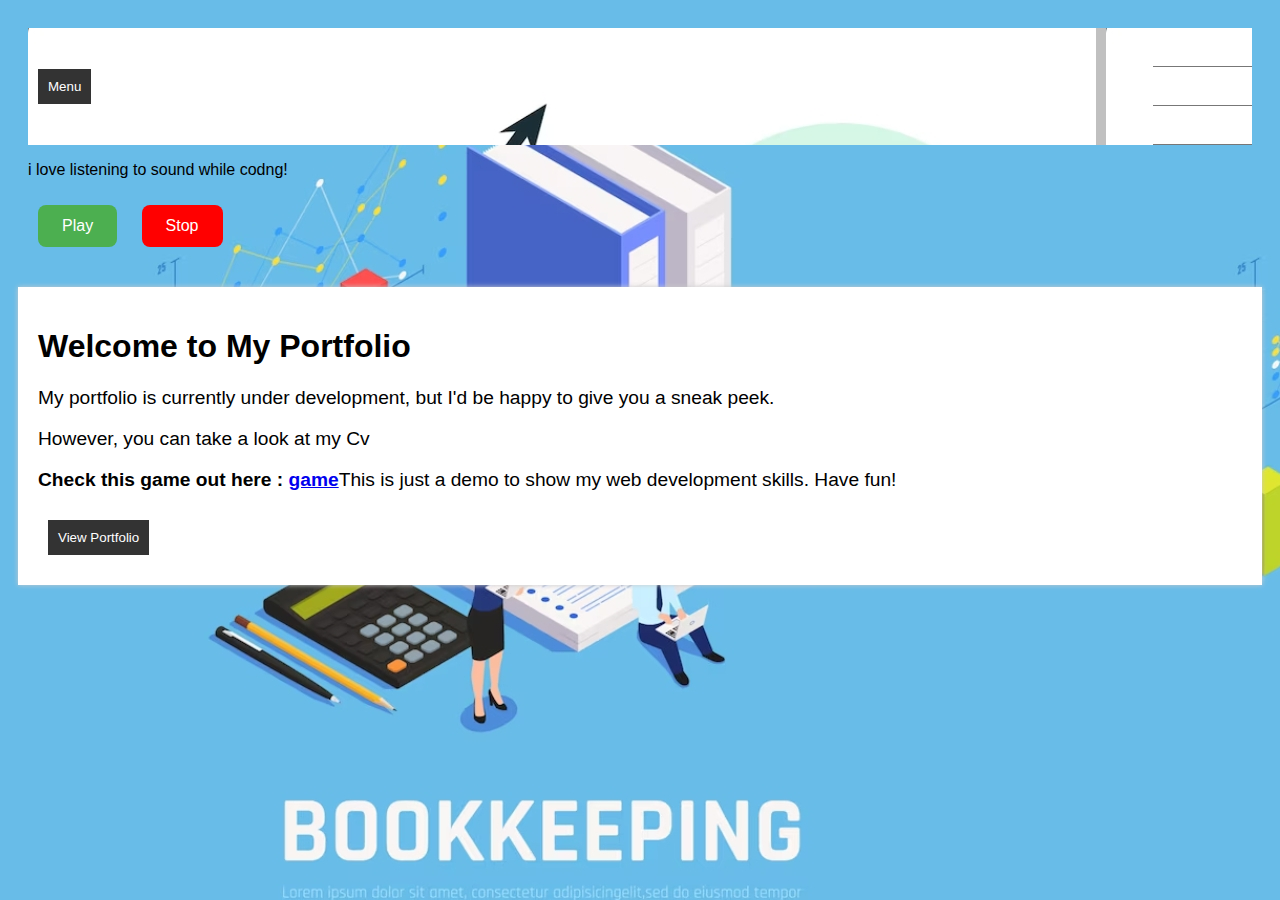
==== project.html @ 3b834421 "first commit" ====
<!DOCTYPE html>
<html>
  <head>
    <meta charset="UTF-8">
    <title>My Portfolio</title>
    <meta name="viewport" content="width=device-width, initial-scale=1.0">
    <link rel="stylesheet" href="second.css">
    <link rel="stylesheet" href="https://use.fontawesome.com/releases/v5.8.1/css/all.css">

  </head>
    <body>
      <header>
        <nav>
            <div class="menu-container">
                <button id="menu-button">Menu</button>
                <ul id="menu-list">
                  <li><a href="#">Home</a></li>
                  <li><a href="#">About</a></li>
                  <li class="has-submenu">
                    <a href="#">Contact Us</a>
                    <ul class="submenu">
                      <li><a href="#">Email</a></li>
                      <li><a href="#">Phone</a></li>
                      <li><a href="#">WhatsApp</a></li>
                    </ul>
                  </li>
                </ul>
              </div>
        </div>
        </nav>
        <p> i love listening to sound while codng! </p><audio id="freecodecamp-radio" src="https://stream.freecodecamp.org/radio/64.mp3"></audio>
        <button id="play-button1">Play</button>
        <button id="stop-button2">Stop</button>
        
        
      </header>
  
      <main>
        <h1>Welcome to My Portfolio</h1>
        <p>My portfolio is currently under development, but I'd be happy to give you a sneak peek.</p>
        <p>However, you can take a look at my Cv <a href= "UCHECHUKWU OKEREKE CV (1).pdf" ></a></p>
        <p><strong>Check this game out here : <a href="game.html" target="_blank">game</a></strong>This is just a demo to show my web development skills. Have fun!</p>
        <button onclick="promptToViewMainPage()">View Portfolio</button>
      </main>
  
      <script src="second.js"></script>
    </body>
  </html>
---- second.css ----
/* Set box-sizing property to border-box for all elements */
* {
    box-sizing: border-box;
  }
  
  /* Set default font-family and background-color for the entire document */
  body {
    font-family: Arial, sans-serif;
    /* background-color: #f2f2f2; */
    background-image: url("image/bbbb.jpg");
  }
  
  /* Set header and main padding */
  header, main {
    padding: 20px;
  }
  
  /* Style the navigation menu */
 /* Style the navigation menu */
.menu-container {
    display: flex;
    justify-content: space-between;
    align-items: center;
    background-color: #333;
    color: #fff;
    background-image: url("image/aa.jpg");
  }
  
  #menu-button {
    background-color: #333;
    color: #fff;
    border: none;
    cursor: pointer;
  }



  /*  */
  #play-button1,
  #stop-button2 {
    background-color: #4CAF50;
    border: none;
    color: white;
    padding: 12px 24px;
    text-align: center;
    text-decoration: none;
    display: inline-block;
    font-size: 16px;
    margin-right: 10px;
    cursor: pointer;
    border-radius: 8px;
  }
  #stop-button2{
    background-color: red;
    border: none;
    color: white;
    padding: 12px 24px;
    text-align: center;
    text-decoration: none;
    display: inline-block;
    font-size: 16px;
    margin-right: 10px;
    cursor: pointer;
    border-radius: 8px;
  }

  #play-button1:hover,
  #stop-button2:hover {
    background-color: #3e8e41;
  }
  #stop-button2:hover {
    background-color: #8e3e41;
  }
  
  #menu-button:hover {
    background-color: #555;
  }
  
  #menu-list {
    display: flex;
    flex-direction: column;
    margin: 0;
    padding: 0;
    list-style: none;
  }
  
  #menu-list li {
    border-bottom: 1px solid #777;
  }
  
  #menu-list a {
    display: grid;
    padding: 10px;
    color: #fff;
  }
  
  #menu-list a:hover {
    background-color: #555;
  }
  
  .submenu {
    display: none;
    list-style: none;
    padding: 0;
    margin: 0;
  }
  
  .submenu li {
    border: none;
  }
  
  .submenu a {
    padding: 10px 20px;
    background-color: #555;
  }
  
  .submenu a:hover {
    background-color: #777;
  }
  
  
  /* Style the main content */
  h1 {
    font-size: 2em;
  }
  
  main {
    background-color: #fff;
    margin: 10px;
    box-shadow: 0 0 5px #ccc;
  }
  
  main p {
    font-size: 1.2em;
  }
  
  button {
    background-color: #333;
    color: #fff;
    border: none;
    padding: 10px;
    margin: 10px;
    cursor: pointer;
  }
  
  button:hover {
    background-color: #555;
  }
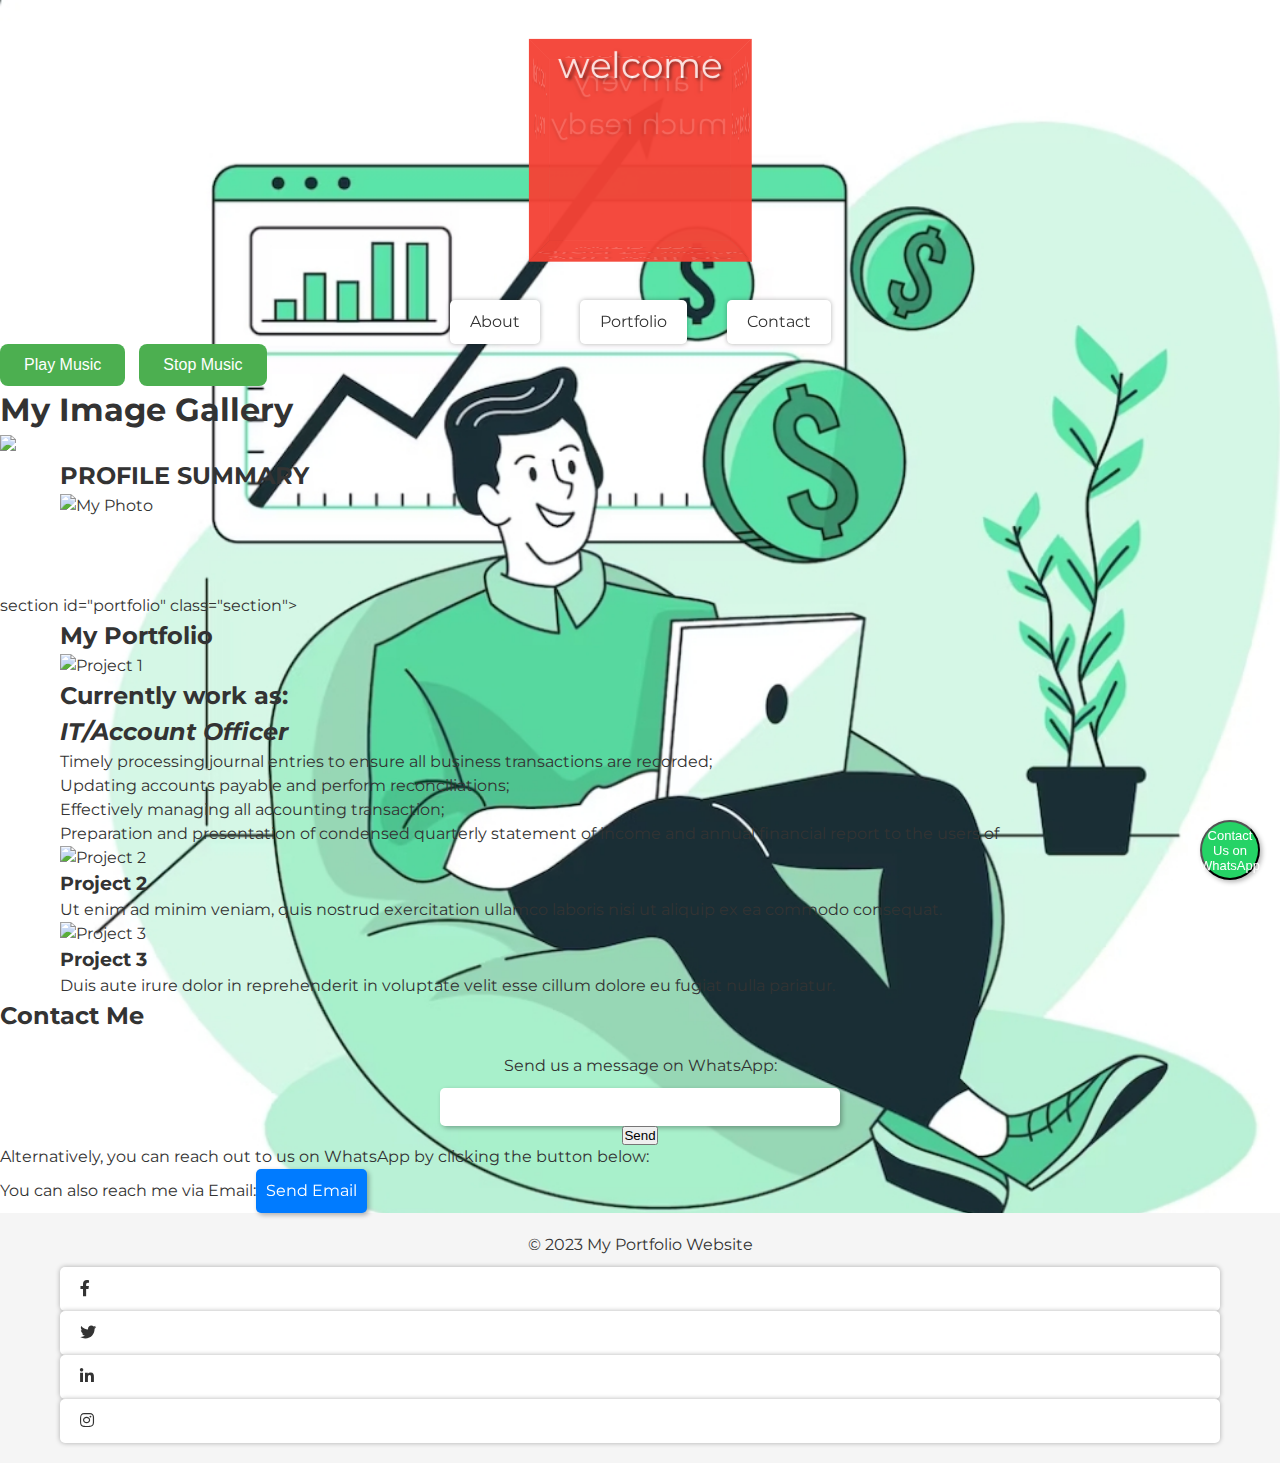
==== commit ab9517aa: "updated" ====
--- a/project.html
+++ b/project.html
@@ -1,49 +1,130 @@
 <!DOCTYPE html>
 <html>
-  <head>
-    <meta charset="UTF-8">
-    <title>My Portfolio</title>
-    <meta name="viewport" content="width=device-width, initial-scale=1.0">
-    <link rel="stylesheet" href="second.css">
-    <link rel="stylesheet" href="https://use.fontawesome.com/releases/v5.8.1/css/all.css">
+<head>
+	<title>My Portfolio Website</title>
+	<meta charset="UTF-8">
+	<meta name="viewport" content="width=device-width, initial-scale=1.0">
+	<!-- Add CSS stylesheet -->
+	<link rel="stylesheet" type="text/css" href="uche.css">
+    
+	<!-- Add Google Fonts -->
+	<link href="https://fonts.googleapis.com/css?family=Open+Sans:400,700" rel="stylesheet">
+	<link href="https://fonts.googleapis.com/css?family=Montserrat:400,700" rel="stylesheet">
+	<!-- Add Font Awesome icons -->
+	<link rel="stylesheet" href="https://cdnjs.cloudflare.com/ajax/libs/font-awesome/5.15.1/css/all.min.css">
+</head>
+<body>
+	<!-- Add Header Section -->
+	<header class="header">
+        <!-- Add a theme switcher button or dropdown menu -->
 
-  </head>
-    <body>
-      <header>
-        <nav>
-            <div class="menu-container">
-                <button id="menu-button">Menu</button>
-                <ul id="menu-list">
-                  <li><a href="#">Home</a></li>
-                  <li><a href="#">About</a></li>
-                  <li class="has-submenu">
-                    <a href="#">Contact Us</a>
-                    <ul class="submenu">
-                      <li><a href="#">Email</a></li>
-                      <li><a href="#">Phone</a></li>
-                      <li><a href="#">WhatsApp</a></li>
-                    </ul>
-                  </li>
-                </ul>
-              </div>
-        </div>
-        </nav>
-        <p> i love listening to sound while codng! </p><audio id="freecodecamp-radio" src="https://stream.freecodecamp.org/radio/64.mp3"></audio>
-        <button id="play-button1">Play</button>
-        <button id="stop-button2">Stop</button>
-        
-        
-      </header>
-  
-      <main>
-        <h1>Welcome to My Portfolio</h1>
-        <p>My portfolio is currently under development, but I'd be happy to give you a sneak peek.</p>
-        <p>However, you can take a look at my Cv <a href= "UCHECHUKWU OKEREKE CV (1).pdf" ></a></p>
-        <p><strong>Check this game out here : <a href="game.html" target="_blank">game</a></strong>This is just a demo to show my web development skills. Have fun!</p>
-        <button onclick="promptToViewMainPage()">View Portfolio</button>
-      </main>
-  
-      <script src="second.js"></script>
-    </body>
-  </html>
-   +
+		<div class="logo">
+            <div class="cube">
+              <div class="face">welcome</div>
+              <div class="face">what can i do for you?</div>
+              <div class="face">I am very much ready</div>
+              <div class="face">just chat me up</div>
+              <div class="face">you will be glad to work with me</div>
+              <div class="face">thank you</div>
+            </div>
+          </div>
+          
+          
+          		<nav>
+			<ul>
+				<li><a href="#about">About</a></li>
+				<li><a href="#portfolio">Portfolio</a></li>
+				<li><a href="#contact">Contact</a></li>
+			</ul>
+		</nav>
+	</header>
+
+	<!-- Add About Section -->
+     <section>
+    <button id="play-button">Play Music</button>
+  <button id="stop-button">Stop Music</button>
+     </section>
+    <h1>My Image Gallery</h1>
+	<div class="image-wrapper">
+		<div id="image-container">
+		  <!-- your image display code here -->
+		</div>
+		<figcaption>
+		  <p id="caption-text"></p>
+		</figcaption>
+	  </div>
+		
+	  
+		  
+	</div>
+	
+	<section id="about" class="section">
+		<div class="container">
+			<h2 class="section-title">PROFILE SUMMARY</h2>
+			<div class="about-content">
+				<img src="uche4.jpg" width="600"  alt="My Photo">
+				<p id= "typing-text"></p>
+			</div>
+		</div>
+	</section>
+
+	section id="portfolio" class="section">
+		<div class="container">
+			<h2 class="section-title">My Portfolio</h2>
+			<div class="portfolio-grid">
+				<div class="portfolio-item">
+					<img src="account1.jpg" alt="Project 1">
+					<h2> Currently work as: <p> <em>IT/Account Officer</em></p></h2>
+			  
+					<p>Timely processing journal entries to ensure all business transactions are recorded;</p>
+					<p>Updating accounts payable and perform reconciliations;</p>
+				     <p>Effectively managing all accounting transaction;</p>
+				      <p> Preparation and presentation of condensed quarterly statement of income and annual financial report to the users of</p>
+					</div>
+				<div class="portfolio-item">
+					<img src="image/img3.jpg" alt="Project 2">
+					<h3>Project 2</h3>
+					<p>Ut enim ad minim veniam, quis nostrud exercitation ullamco laboris nisi ut aliquip ex ea commodo consequat.</p>
+				</div>
+				<div class="portfolio-item">
+					<img src="img1.jpg" alt="Project 3">
+					<h3>Project 3</h3>
+					<p>Duis aute irure dolor in reprehenderit in voluptate velit esse cillum dolore eu fugiat nulla pariatur.</p>
+				</div>
+			</div>
+		</div><!-- Add Portfolio Section -->
+	
+	</section>
+
+	<!-- Add Contact Section -->
+	
+    <section id="contact">
+        <h2>Contact Me</h2>
+        <form id="message-form">
+          <label for="message-input">Send us a message on WhatsApp:</label>
+          <input type="text" id="message-input" required>
+          <button type="submit">Send</button>
+        </form>
+        <p>Alternatively, you can reach out to us on WhatsApp by clicking the button below:</p>
+      <button class="whatsapp-contact"><p>Contact Us on WhatsApp</p></button>
+      <p> You can also reach me via Email:<a id="email-link" href="mailto:uchebest053@gmail.com?subject=Example+subject&body=message+text">Send Email</a></p>
+	</section>
+
+	<!-- Add Footer Section -->
+	<footer class="footer">
+		<div class="container">
+			<p>&copy; 2023 My Portfolio Website</p>
+			<div class="social-icons">
+				<a href="#"><i class="fab fa-facebook-f"></i></a>
+				<a href="#"><i class="fab fa-twitter"></i></a>
+				<a href="#"><i class="fab fa-linkedin-in"></i></a>
+				<a href="#"><i class="fab fa-instagram"></i></a>
+			</div>
+		</div>
+	</footer>
+
+	<!-- Add JavaScript file -->
+	<script src="app.js"></script>
+</body>
+</html>
--- a/uche.css
+++ b/uche.css
@@ -0,0 +1,562 @@
+/* Reset Styles */
+* {
+	box-sizing: border-box;
+	margin: 0;
+	padding: 0;
+}
+
+/* Global Styles */
+body {
+	font-family: 'Montserrat', sans-serif;
+	font-size: 16px;
+	line-height: 1.5;
+	color: #333;
+	background-color: #fff;
+		background-image: url("aa.jpg");
+		background-repeat: no-repeat;
+		background-size: cover;
+	  
+}
+/* text effect */
+
+#typing-text {
+	font-family: 'Open Sans', sans-serif;
+	font-size: 24px;
+	font-weight: 600;
+	color:green;
+	line-height: 1.5;
+	padding: 20px;
+	background-color: #fff;
+	box-shadow: 0 0 10px rgba(0, 0, 0, 0.1);
+	border-radius: 10px;
+	visibility: hidden;
+	opacity: 0;
+	animation: typing 10s infinite;
+  }
+  
+  @keyframes typing {
+	0% {
+	  visibility: visible;
+	  opacity: 0;
+	}
+	10% {
+	  opacity: 1;
+	}
+	90% {
+	  opacity: 1;
+	}
+	100% {
+	  visibility: hidden;
+	  opacity: 0;
+	}
+  }
+  
+#play-button,
+  #stop-button {
+    background-color: #4CAF50;
+    border: none;
+    color: white;
+    padding: 12px 24px;
+    text-align: center;
+    text-decoration: none;
+    display: inline-block;
+    font-size: 16px;
+    margin-right: 10px;
+    cursor: pointer;
+    border-radius: 8px;
+  }
+
+  #play-button:hover,
+  #stop-button:hover {
+    background-color: #3e8e41;
+  }
+
+.container {
+	max-width: 1200px;
+	margin: 0 auto;
+	padding: 0 20px;
+
+}
+/* typing upskill */
+.image-wrapper {
+	position: relative;
+	display: inline-block;
+	width: 100%;
+  }
+  
+  #image-container {
+	display: block;
+	width: 100%;
+	height: auto;
+  }
+  
+  #caption-text {
+	position: absolute;
+	bottom: 0;
+	left: 0;
+	width: 100%;
+	padding: 10px;
+	box-sizing: border-box;
+	color: #fff;
+	font-size: 16px;
+	text-align: center;
+	background-color: rgba(0, 0, 0, 0.5);
+	opacity: 0;
+	animation: fade-in 1s ease-in-out forwards;
+  }
+  
+  @keyframes fade-in {
+	from { opacity: 0; }
+	to { opacity: 1; }
+  }
+  
+  @media (min-width: 768px) {
+	/* Style adjustments for larger screens */
+	.image-wrapper  {
+	  width: 50%;
+	}
+  }
+	
+  
+  
+  
+
+
+/* Header Section */
+
+.logo {
+    position: relative;
+    width: 200px;
+    height: 200px;
+    margin: 50px auto;
+    perspective: 1000px;
+  }
+
+  .cube {
+    position: absolute;
+    top: 0;
+    left: 0;
+    width: 100%;
+    height: 100%;
+    transform-style: preserve-3d;
+    animation: rotate 5s linear infinite;
+  }
+
+  .face {
+    position: absolute;
+    width: 200px;
+    height: 200px;
+    text-align: center;
+    font-size: 32px;
+    color: #fff;
+    text-shadow: 2px 2px 3px rgba(0,0,0,0.6);
+    background: #F44336;
+    opacity: 0.8;
+  }
+
+  .face:nth-child(1) {
+    transform: rotateY(0deg) translateZ(100px);
+  }
+
+  .face:nth-child(2) {
+    transform: rotateY(90deg) translateZ(100px);
+  }
+
+  .face:nth-child(3) {
+    transform: rotateY(180deg) translateZ(100px);
+  }
+
+  .face:nth-child(4) {
+    transform: rotateY(-90deg) translateZ(100px);
+  }
+
+  .face:nth-child(5) {
+    transform: rotateX(-90deg) translateZ(100px);
+  }
+
+  .face:nth-child(6) {
+    transform: rotateX(90deg) translateZ(100px);
+  }
+
+  @keyframes rotate {
+    from { transform: rotateY(0deg); }
+    to { transform: rotateY(360deg); }
+  }
+
+
+
+
+
+
+
+
+
+
+
+
+
+
+
+
+
+
+nav {
+	position: relative;
+	perspective: 800px;
+  }
+  
+  ul {
+	list-style: none;
+	margin: 0;
+	padding: 0;
+	display: flex;
+	justify-content: center;
+	transform-style: preserve-3d;
+	position: relative;
+  }
+  
+  li {
+	margin: 0 20px;
+	transform-style: preserve-3d;
+	transition: transform 0.5s ease;
+  }
+  
+  a {
+	display: block;
+	padding: 10px 20px;
+	background-color: #fff;
+	color: #333;
+	text-decoration: none;
+	border-radius: 5px;
+	box-shadow: 0 0 5px rgba(0, 0, 0, 0.3);
+	transform: translateZ(0);
+  }
+  
+  li:hover {
+	transform: rotateY(30deg);
+  }
+  
+  li:nth-child(even):hover {
+	transform: rotateY(-30deg);
+  }
+  
+ 
+/* About Section */
+.about {
+	background-color: #007bff;
+	color: #fff;
+	padding: 100px 0;
+	text-align: center;
+}
+
+.about h2 {
+	font-size: 2.5rem;
+	font-weight: 700;
+	margin-bottom: 20px;
+	text-transform: uppercase;
+}
+
+.about p {
+	font-size: 1.2rem;
+	margin-bottom: 20px;
+}
+
+.about img {
+	border-radius: 50%;
+	width: 200px;
+	height: 200px;
+	margin-bottom: 20px;
+}
+
+/* Portfolio Section */
+.portfolio {
+	padding: 100px 0;
+}
+
+.portfolio h2 {
+	font-size: 2.5rem;
+	font-weight: 700;
+	margin-bottom: 20px;
+	text-transform: uppercase;
+}
+
+.portfolio .project-grid {
+	display: grid;
+	grid-template-columns: repeat(auto-fit, minmax(300px, 1fr));
+	grid-gap: 30px;
+}
+
+.portfolio .project-grid .project {
+	position: relative;
+	overflow: hidden;
+}
+
+.portfolio .project-grid .project img {
+	width: 100%;
+	height: auto;
+}
+
+.portfolio .project-grid .project .overlay {
+	position: absolute;
+	top: 0;
+	left: 0;
+	width: 100%;
+	height: 100%;
+	background-color: rgba(0, 123, 255, 0.7);
+	color: #fff;
+	display: flex;
+	flex-direction: column;
+	align-items: center;
+	justify-content: center;
+	opacity: 0;
+	transition: opacity 0.3s ease;
+}
+
+.portfolio .project-grid .project .overlay h3 {
+	font-size: 1.5rem;
+	font-weight: 700;
+	margin-bottom: 10px;
+}
+
+.portfolio .project-grid .project .overlay p {
+	font-size: 1rem;
+	margin-bottom: 10px;
+}
+
+.portfolio .project-grid .project:hover .overlay {
+	opacity: 1;
+}
+/* WhatsApp contact button */
+.whatsapp-contact {
+	position: fixed;
+	bottom: 20px;
+	right: 20px;
+	z-index: 100;
+	display: flex;
+	justify-content: center;
+	align-items: center;
+	width: 60px;
+	height: 60px;
+	border-radius: 50%;
+	background-color: #25d366;
+	color: #fff;
+	font-size: 28px;
+	text-align: center;
+	text-decoration: none;
+	box-shadow: 2px 2px 5px rgba(0, 0, 0, 0.3);
+	transition: transform 0.3s ease-in-out;
+  }
+  
+  
+  .whatsapp-contact:hover {
+	transform: scale(1.1);
+  }
+  .whatsapp-contact p{
+
+	text-align: center;
+	font-size: small;
+  }
+  
+  /* Message form */
+  #message-form {
+	margin-top: 20px;
+	display: flex;
+	flex-direction: column;
+	align-items: center;
+  }
+  
+  #message-input {
+	margin-top: 10px;
+	width: 100%;
+	max-width: 400px;
+	padding: 10px;
+	border: none;
+	border-radius: 5px;
+	box-shadow: 2px 2px 5px rgba(0, 0, 0, 0.3);
+	font-size: 16px;
+	resize: none;
+  }
+  
+  #message-input:focus {
+	outline: none;
+  }
+  /* email */
+  #email-link {
+	display: inline-block;
+	padding: 10px;
+	background-color: #007bff;
+	color: #fff;
+	text-decoration: none;
+	border-radius: 5px;
+	box-shadow: 2px 2px 5px rgba(0, 0, 0, 0.3);
+  }
+  
+  #email-link:hover {
+	background-color: #0062cc;
+	cursor: pointer;
+  }
+  
+  
+  @keyframes fadeIn {
+	0% {
+	  opacity: 0;
+	}
+	100% {
+	  opacity: 1;
+	}
+  }
+	
+
+
+/* Footer Section */
+.footer {
+	background-color: #f5f5f5;
+	padding: 20px 0;
+}
+
+.footer p {
+	font-size: 1rem;
+	margin-bottom: 10px;
+	text-align: center;
+}
+
+.footer ul {
+	display: flex;
+	justify-content: center;
+}
+
+.footer ul li {
+	margin: 0 10px;
+}
+
+.footer ul li a {
+	color: #333;
+}
+
+.footer ul li a:hover {
+	color: #007bff;
+}
+
+
+@keyframes fadeIn {
+	from {
+		opacity: 0;
+		transform: translateY(10px);
+	}
+	to {
+		opacity: 1;
+		transform: translateY(0);
+	}
+}
+.project-list-item {
+	animation: fadeIn 0.5s ease-out;
+	opacity: 0;
+	transform: translateY(10px);
+}
+
+/* Media Queries */
+@media (max-width: 768px) {
+	.about {
+		padding: 50px 0;
+	}
+
+	.about img {
+		width: 150px;
+		height: 150px;
+	}
+
+	.portfolio .project-grid {
+		grid-template-columns: repeat(auto-fit, minmax(250px, 1fr));
+	}
+
+	.contact form {
+		max-width: 100%;
+		
+	
+	}
+	@media screen and (max-width: 767px) {
+			body {
+				font-size: 14px;
+			}
+			nav {
+				flex-wrap: wrap;
+			}
+			nav ul {
+				flex-direction: column;
+			}
+			nav li {
+				margin: 10px 0;
+				transform: none;
+			}
+			nav a {
+				padding: 10px;
+			}
+		}
+		
+	  
+}
+
+@media (max-width: 600px) {
+	#typing-text {
+	  font-size: 16px;
+	  padding: 5px;
+	  box-shadow: none;
+	}
+  }
+
+
+
+@media (max-width: 576px) {
+	.header .logo {
+		font-size: 1.5rem;
+	}
+
+	.header nav ul li {
+		margin-right: 10px;
+	}
+
+	.about h2 {
+		font-size: 2rem;
+	}
+
+	.about p {
+		font-size: 1rem;
+	}
+
+	.portfolio h2 {
+		font-size: 2rem;
+	}
+
+	.portfolio .project-grid {
+		grid-template-columns: repeat(auto-fit, minmax(200px, 1fr));
+		grid-gap: 20px;
+	}
+
+	.portfolio .project-grid .project .overlay h3 {
+		font-size: 1.2rem;
+	}
+
+	.portfolio .project-grid .project .overlay p {
+		font-size: 0.8rem;
+	}
+
+	.contact h2 {
+		font-size: 2rem;
+	}
+
+	.contact label {
+		font-size: 1rem;
+	}
+
+	.contact input,
+	.contact textarea {
+		font-size: 1rem;
+		padding: 5px;
+	}
+}
+/* imag display js */
+@media only screen and (max-width: 480px) {
+	figcaption {
+	  font-size: 12px;
+	}
+  }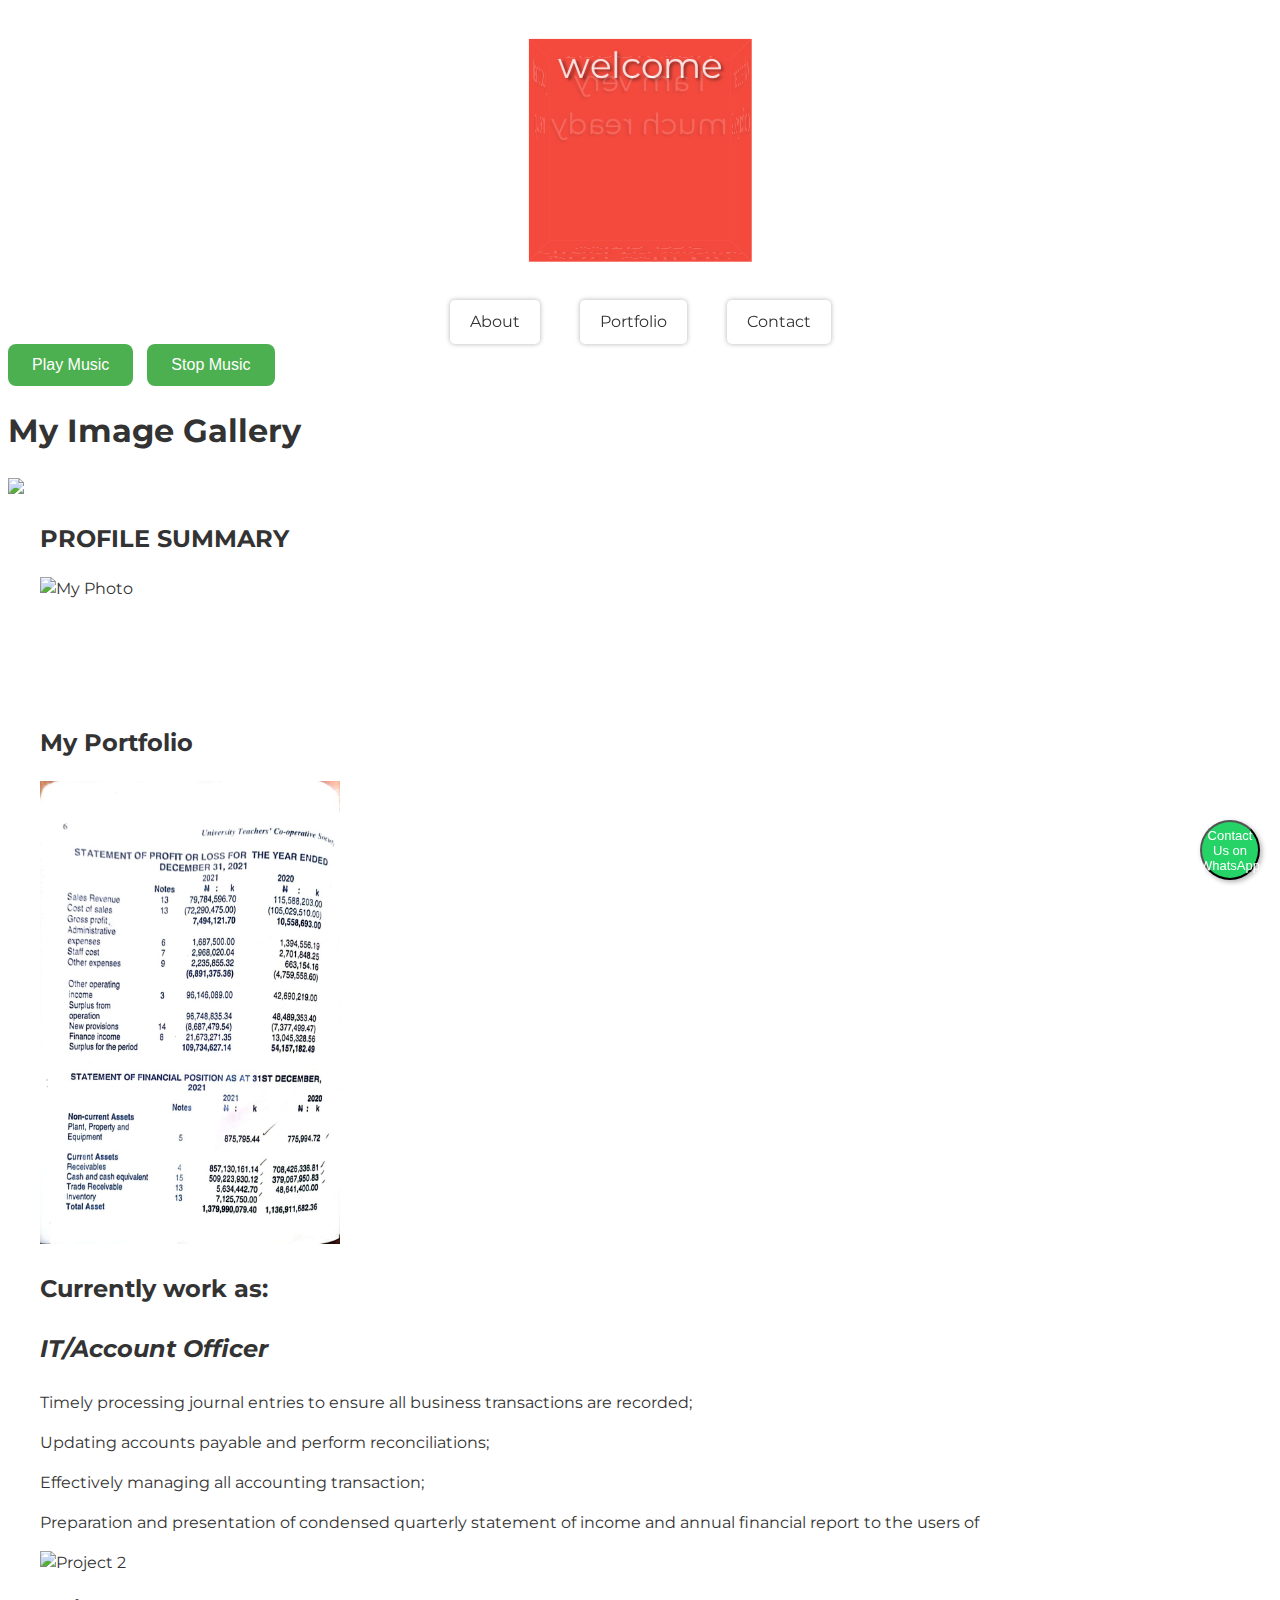
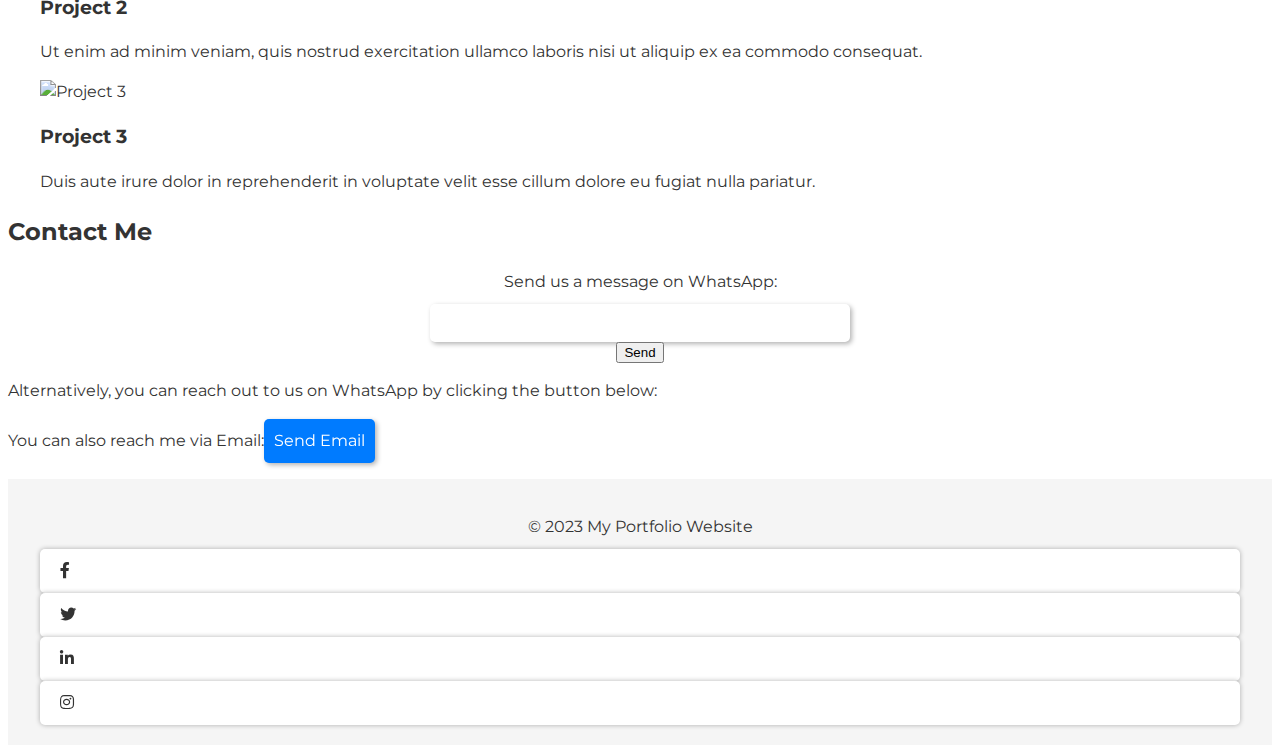
==== commit 939b5c47: "upadated" ====
--- a/project.html
+++ b/project.html
@@ -69,12 +69,12 @@
 		</div>
 	</section>
 
-	section id="portfolio" class="section">
+	<section id="portfolio" class="section">
 		<div class="container">
 			<h2 class="section-title">My Portfolio</h2>
 			<div class="portfolio-grid">
 				<div class="portfolio-item">
-					<img src="account1.jpg" alt="Project 1">
+					<img src="image/account1.jpg"  width = "300"alt="Project 1">
 					<h2> Currently work as: <p> <em>IT/Account Officer</em></p></h2>
 			  
 					<p>Timely processing journal entries to ensure all business transactions are recorded;</p>
--- a/uche.css
+++ b/uche.css
@@ -1,4 +1,4 @@
-/* Reset Styles */
+Reset Styles
 * {
 	box-sizing: border-box;
 	margin: 0;
@@ -12,11 +12,15 @@
 	line-height: 1.5;
 	color: #333;
 	background-color: #fff;
-		background-image: url("aa.jpg");
+		/* background-image: url("aa.jpg"); */
 		background-repeat: no-repeat;
 		background-size: cover;
 	  
 }
+
+
+
+
 /* text effect */
 
 #typing-text {
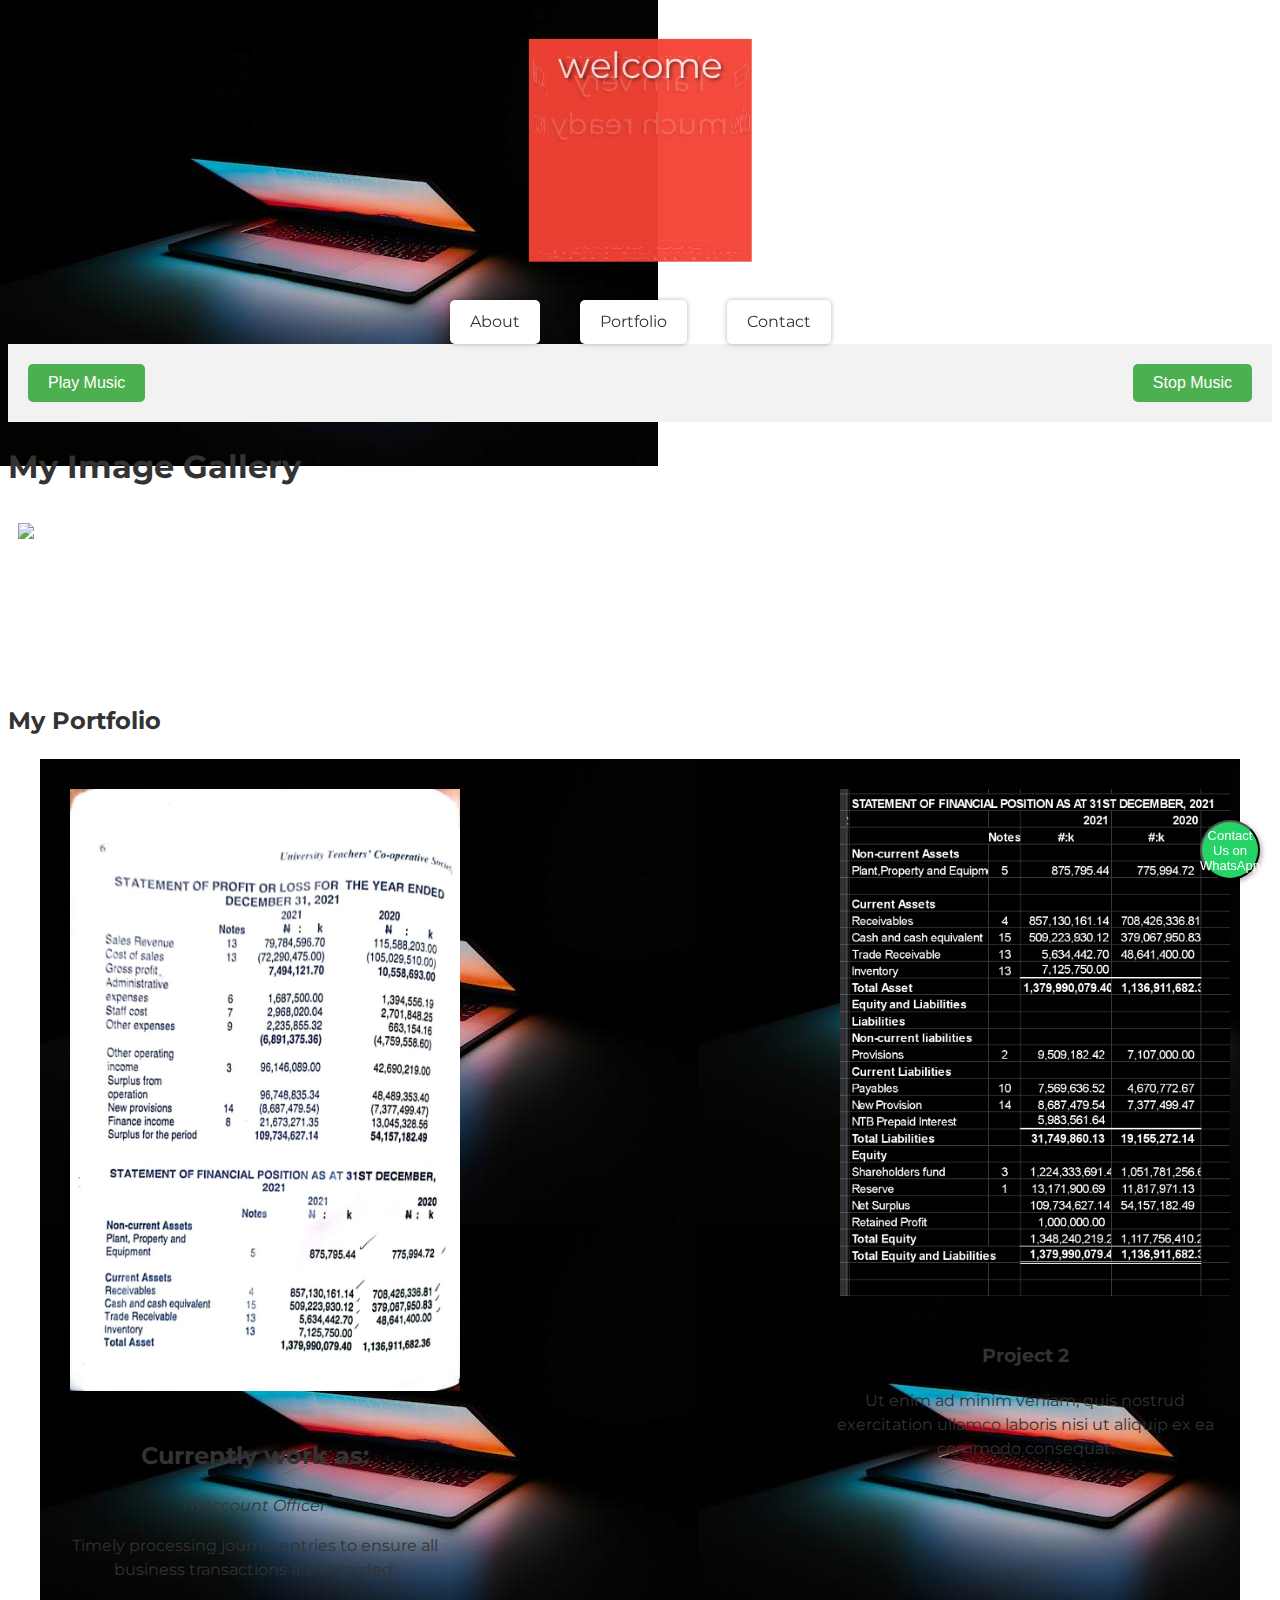
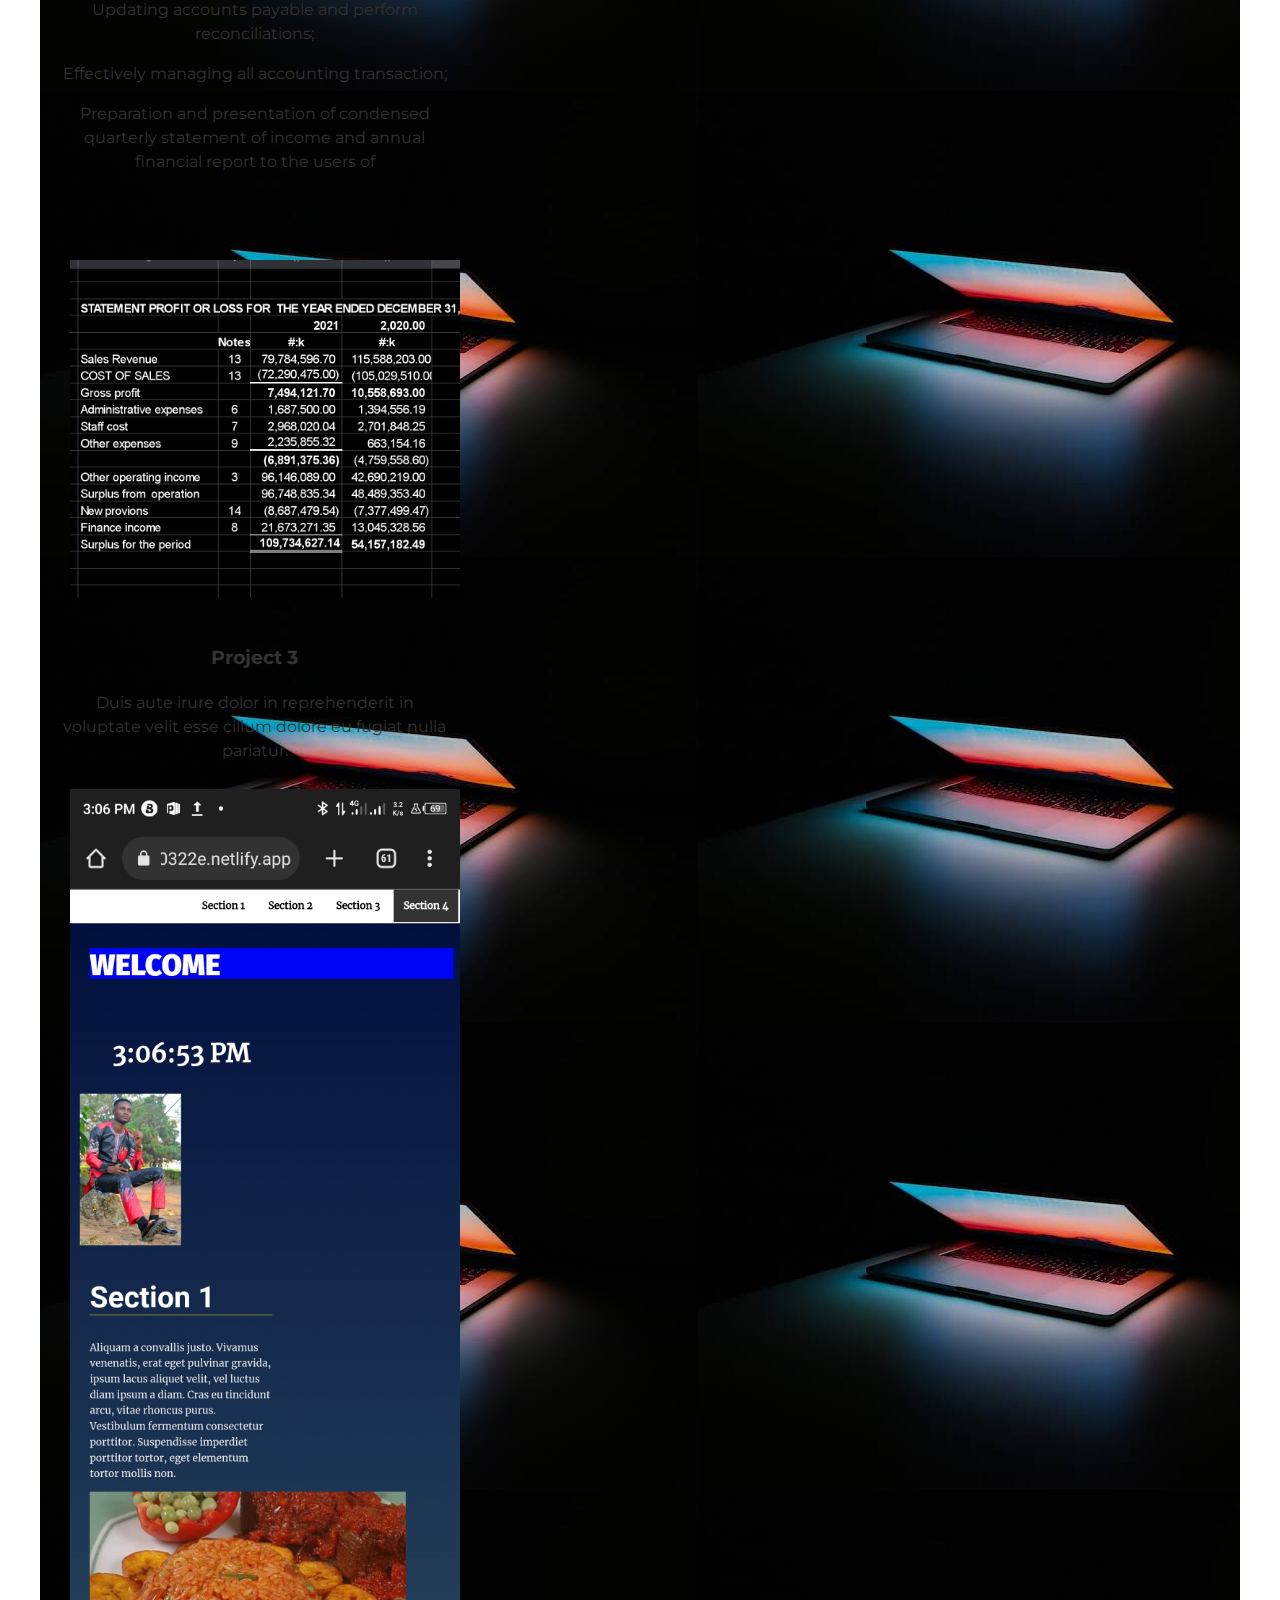
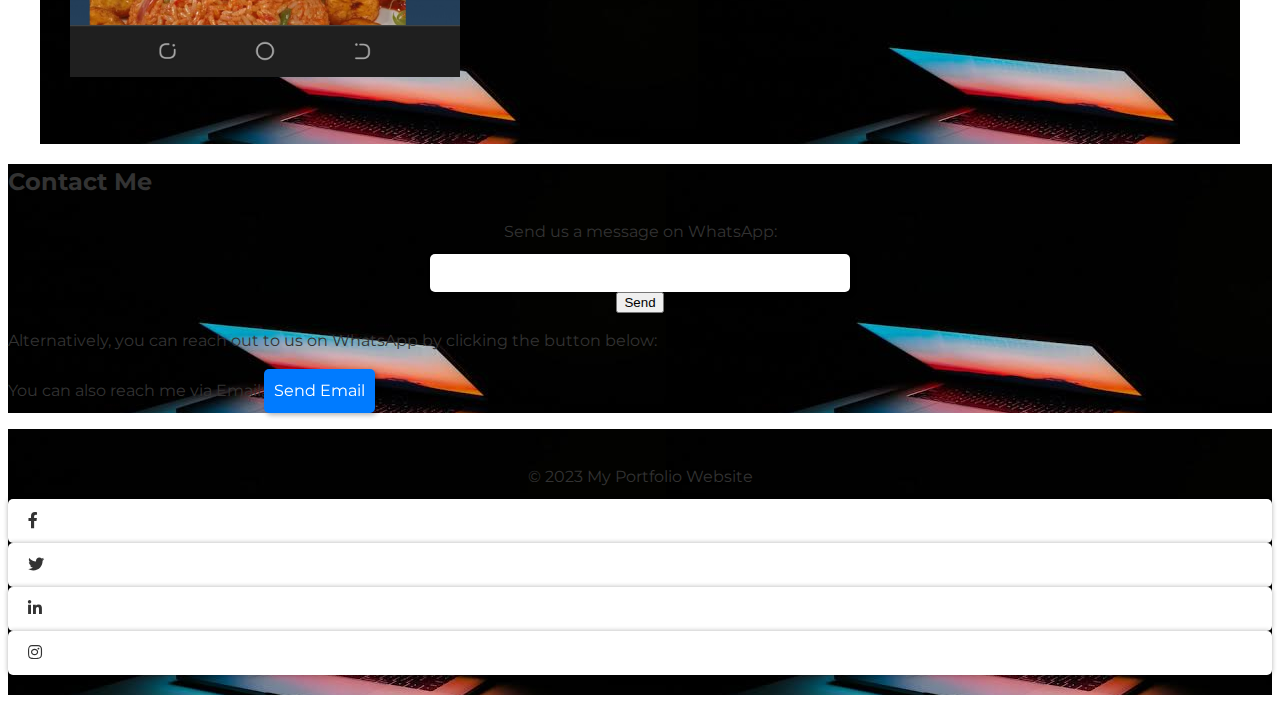
==== commit b644dbbd: "updated" ====
--- a/project.html
+++ b/project.html
@@ -29,7 +29,9 @@
               <div class="face">thank you</div>
             </div>
           </div>
+		  
           
+		</div>
           
           		<nav>
 			<ul>
@@ -41,61 +43,51 @@
 	</header>
 
 	<!-- Add About Section -->
-     <section>
-    <button id="play-button">Play Music</button>
-  <button id="stop-button">Stop Music</button>
-     </section>
-    <h1>My Image Gallery</h1>
-	<div class="image-wrapper">
+    <section class="music-section">
+		<button id="play-button">Play Music</button>
+		<button id="stop-button">Stop Music</button>
+	  </section>
+	  
+	  <h1>My Image Gallery</h1>
+	  
+	  <div class="image-wrapper">
 		<div id="image-container">
 		  <!-- your image display code here -->
 		</div>
 		<figcaption>
-		  <p id="caption-text"></p>
+		  <p  id="typing-text"></p>
 		</figcaption>
 	  </div>
-		
 	  
-		  
-	</div>
-	
-	<section id="about" class="section">
+	  <section id="portfolio" class="section">
 		<div class="container">
-			<h2 class="section-title">PROFILE SUMMARY</h2>
-			<div class="about-content">
-				<img src="uche4.jpg" width="600"  alt="My Photo">
-				<p id= "typing-text"></p>
+		  <h2 class="section-title">My Portfolio</h2>
+		  <div class="portfolio-grid">
+			<div class="portfolio-item">
+			  <img src="image/account1.jpg" alt="Project 1">
+			  <h2>Currently work as:</h2>
+			  <p><em>IT/Account Officer</em></p>
+			  <p>Timely processing journal entries to ensure all business transactions are recorded;</p>
+			  <p>Updating accounts payable and perform reconciliations;</p>
+			  <p>Effectively managing all accounting transaction;</p>
+			  <p>Preparation and presentation of condensed quarterly statement of income and annual financial report to the users of</p>
 			</div>
+			<div class="portfolio-item">
+			  <img src="work 1.jpg" alt="Project 2">
+			  <h3>Project 2</h3>
+			  <p>Ut enim ad minim veniam, quis nostrud exercitation ullamco laboris nisi ut aliquip ex ea commodo consequat.</p>
+			</div>
+			<div class="portfolio-item">
+			  <img src="work2.jpg" alt="Project 3">
+			  <h3>Project 3</h3>
+			  <p>Duis aute irure dolor in reprehenderit in voluptate velit esse cillum dolore eu fugiat nulla pariatur.</p>
+			  <img src="work3.jpg" alt="Project 3">
+			</div>
+		  </div>
 		</div>
-	</section>
-
-	<section id="portfolio" class="section">
-		<div class="container">
-			<h2 class="section-title">My Portfolio</h2>
-			<div class="portfolio-grid">
-				<div class="portfolio-item">
-					<img src="image/account1.jpg"  width = "300"alt="Project 1">
-					<h2> Currently work as: <p> <em>IT/Account Officer</em></p></h2>
-			  
-					<p>Timely processing journal entries to ensure all business transactions are recorded;</p>
-					<p>Updating accounts payable and perform reconciliations;</p>
-				     <p>Effectively managing all accounting transaction;</p>
-				      <p> Preparation and presentation of condensed quarterly statement of income and annual financial report to the users of</p>
-					</div>
-				<div class="portfolio-item">
-					<img src="image/img3.jpg" alt="Project 2">
-					<h3>Project 2</h3>
-					<p>Ut enim ad minim veniam, quis nostrud exercitation ullamco laboris nisi ut aliquip ex ea commodo consequat.</p>
-				</div>
-				<div class="portfolio-item">
-					<img src="img1.jpg" alt="Project 3">
-					<h3>Project 3</h3>
-					<p>Duis aute irure dolor in reprehenderit in voluptate velit esse cillum dolore eu fugiat nulla pariatur.</p>
-				</div>
-			</div>
-		</div><!-- Add Portfolio Section -->
-	
-	</section>
+	  </section>
+	  
+	  
 
 	<!-- Add Contact Section -->
 	
--- a/uche.css
+++ b/uche.css
@@ -12,9 +12,9 @@
 	line-height: 1.5;
 	color: #333;
 	background-color: #fff;
-		/* background-image: url("aa.jpg"); */
+		background-image: url("images.jpeg");
 		background-repeat: no-repeat;
-		background-size: cover;
+		background-size: calc(80%-20%)
 	  
 }
 
@@ -36,6 +36,7 @@
 	visibility: hidden;
 	opacity: 0;
 	animation: typing 10s infinite;
+	
   }
   
   @keyframes typing {
@@ -55,32 +56,15 @@
 	}
   }
   
-#play-button,
-  #stop-button {
-    background-color: #4CAF50;
-    border: none;
-    color: white;
-    padding: 12px 24px;
-    text-align: center;
-    text-decoration: none;
-    display: inline-block;
-    font-size: 16px;
-    margin-right: 10px;
-    cursor: pointer;
-    border-radius: 8px;
-  }
-
-  #play-button:hover,
-  #stop-button:hover {
-    background-color: #3e8e41;
-  }
-
-.container {
-	max-width: 1200px;
-	margin: 0 auto;
-	padding: 0 20px;
-
-}
+
+
+/* .container { */
+	/* max-width: 1200px; */
+	/* margin: 0 auto; */
+	/* padding: 0 20px; */
+	
+
+/* } */
 /* typing upskill */
 .image-wrapper {
 	position: relative;
@@ -134,6 +118,8 @@
     height: 200px;
     margin: 50px auto;
     perspective: 1000px;
+	
+	
   }
 
   .cube {
@@ -187,8 +173,86 @@
     to { transform: rotateY(360deg); }
   }
 
-
-
+/*  porfolio */
+
+.portfolio-grid {
+	display: flex;
+	flex-wrap: wrap;
+	justify-content: space-between;
+	margin: 0 auto;
+	max-width: 1200px;
+	background-image: url("images.jpeg")
+  }
+  
+  .portfolio-item {
+	flex-basis: calc(33.33% - 10px);
+	margin-bottom: 20px;
+	padding: 20px;
+	text-align: center;
+  }
+  
+  .portfolio-item img {
+	max-width: 100%;
+	height: auto;
+	margin-bottom: 10px;
+  }
+  
+  @media screen and (max-width: 768px) {
+	.portfolio-item {
+	  flex-basis: 100%;
+	}
+  }
+  .music-section {
+	display: flex;
+	justify-content: space-between;
+	align-items: center;
+	padding: 20px;
+	background-color: #f2f2f2;
+  }
+  
+  #play-button,
+  #stop-button {
+	padding: 10px 20px;
+	border: none;
+	border-radius: 5px;
+	background-color: #4CAF50;
+	color: white;
+	font-size: 16px;
+	cursor: pointer;
+  }
+  
+  #play-button:hover,
+  #stop-button:hover {
+	background-color: #3e8e41;
+  }
+  
+  .image-wrapper {
+	display: flex;
+	flex-wrap: wrap;
+	justify-content: center;
+	align-items: center;
+  }
+  
+  #image-container {
+	display: flex;
+	flex-wrap: wrap;
+	justify-content: center;
+	align-items: center;
+  }
+  
+  img {
+	width: 100%;
+	height: auto;
+	padding: 10px;
+  }
+  
+  figcaption {
+	text-align: center;
+	margin-top: 10px;
+  }
+  
+  
+  
 
 
 
@@ -384,6 +448,9 @@
   #message-input:focus {
 	outline: none;
   }
+  #contact{
+	background-image: url("images.jpeg");
+  }
   /* email */
   #email-link {
 	display: inline-block;
@@ -416,6 +483,7 @@
 .footer {
 	background-color: #f5f5f5;
 	padding: 20px 0;
+	background-image: url("images.jpeg")
 }
 
 .footer p {
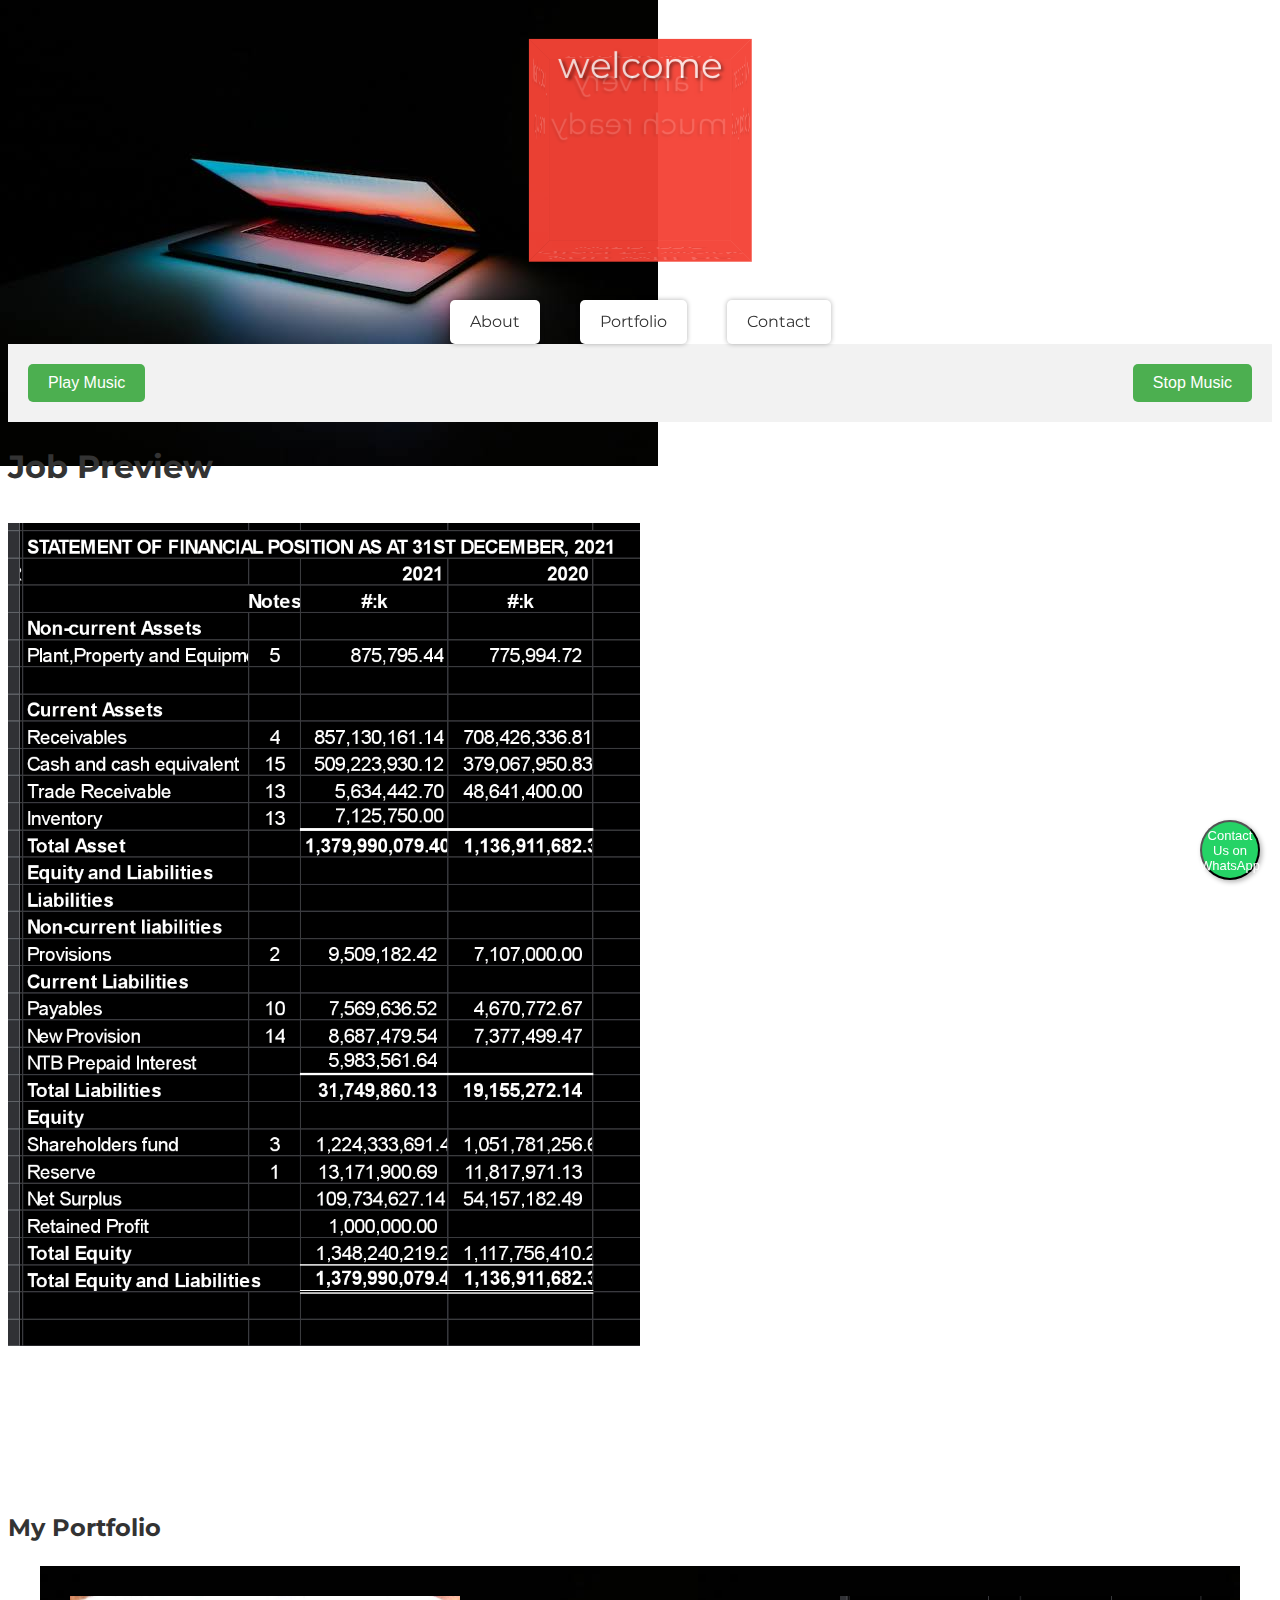
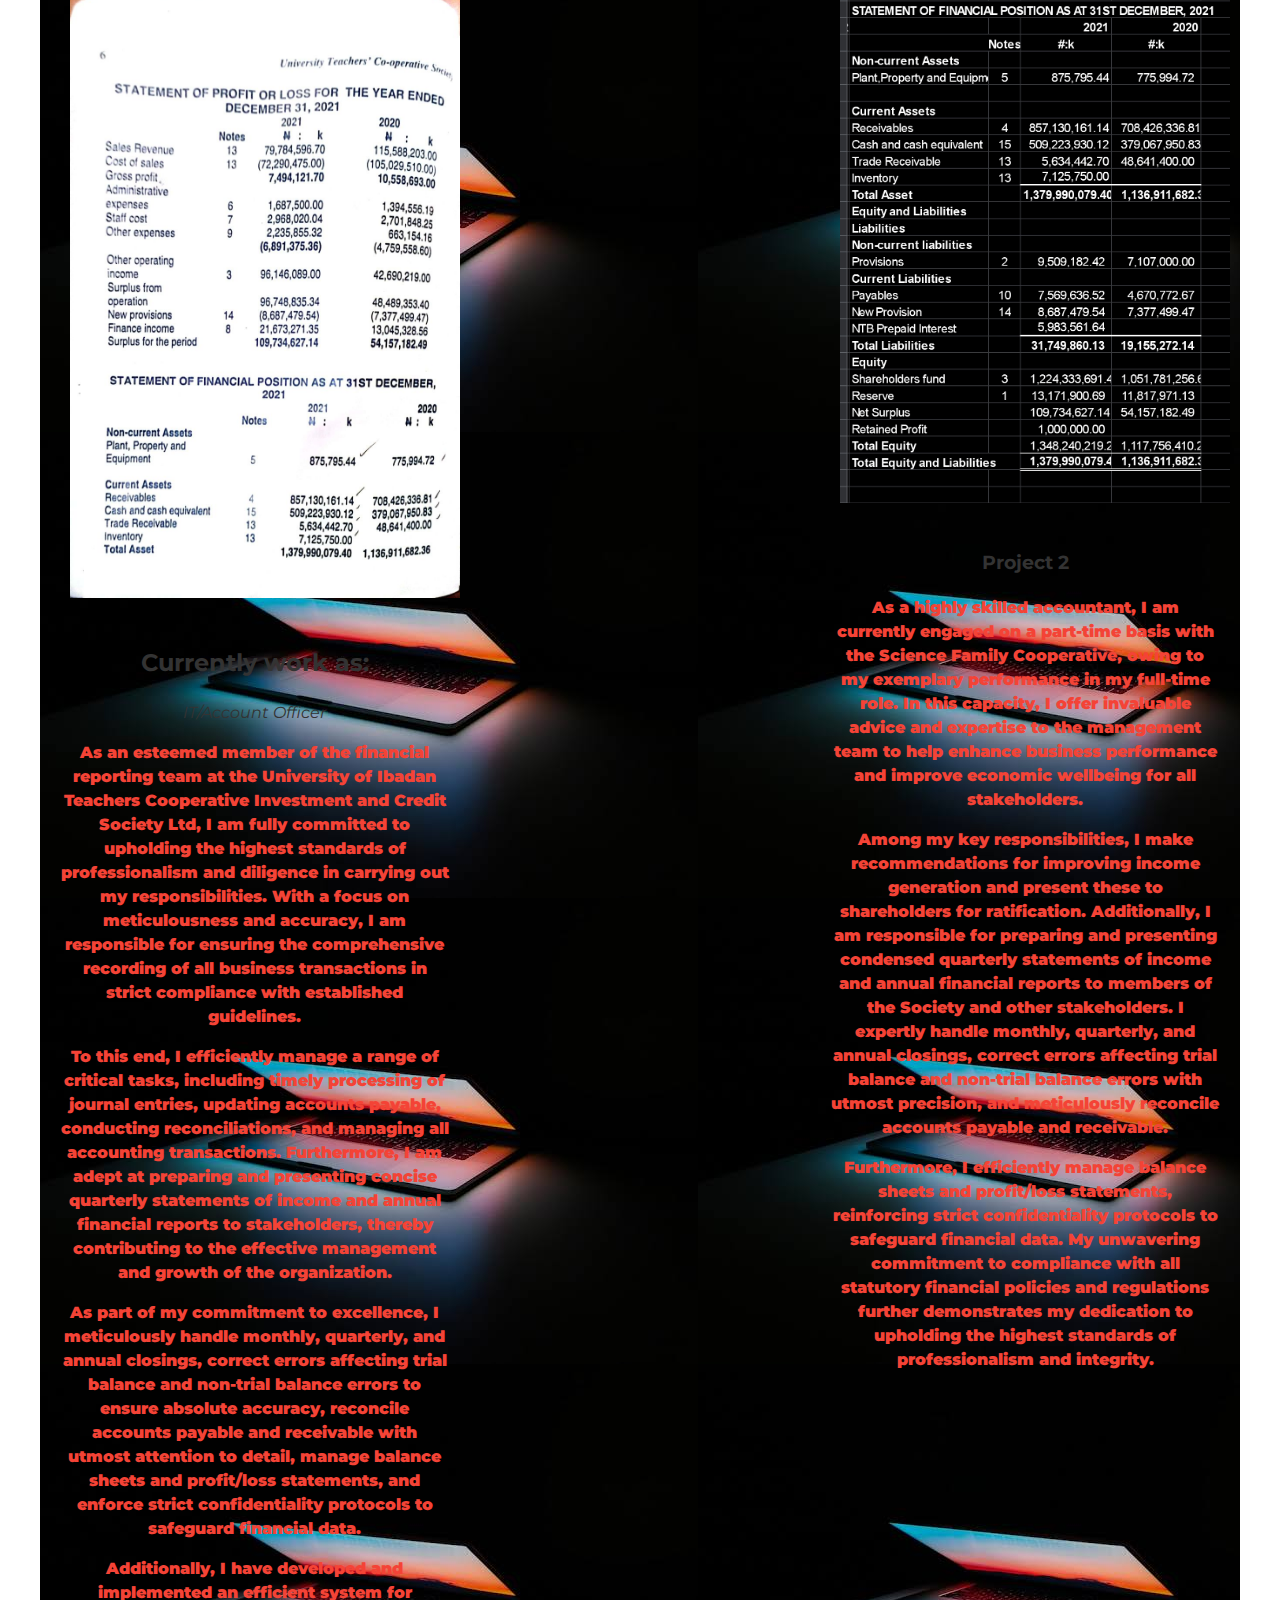
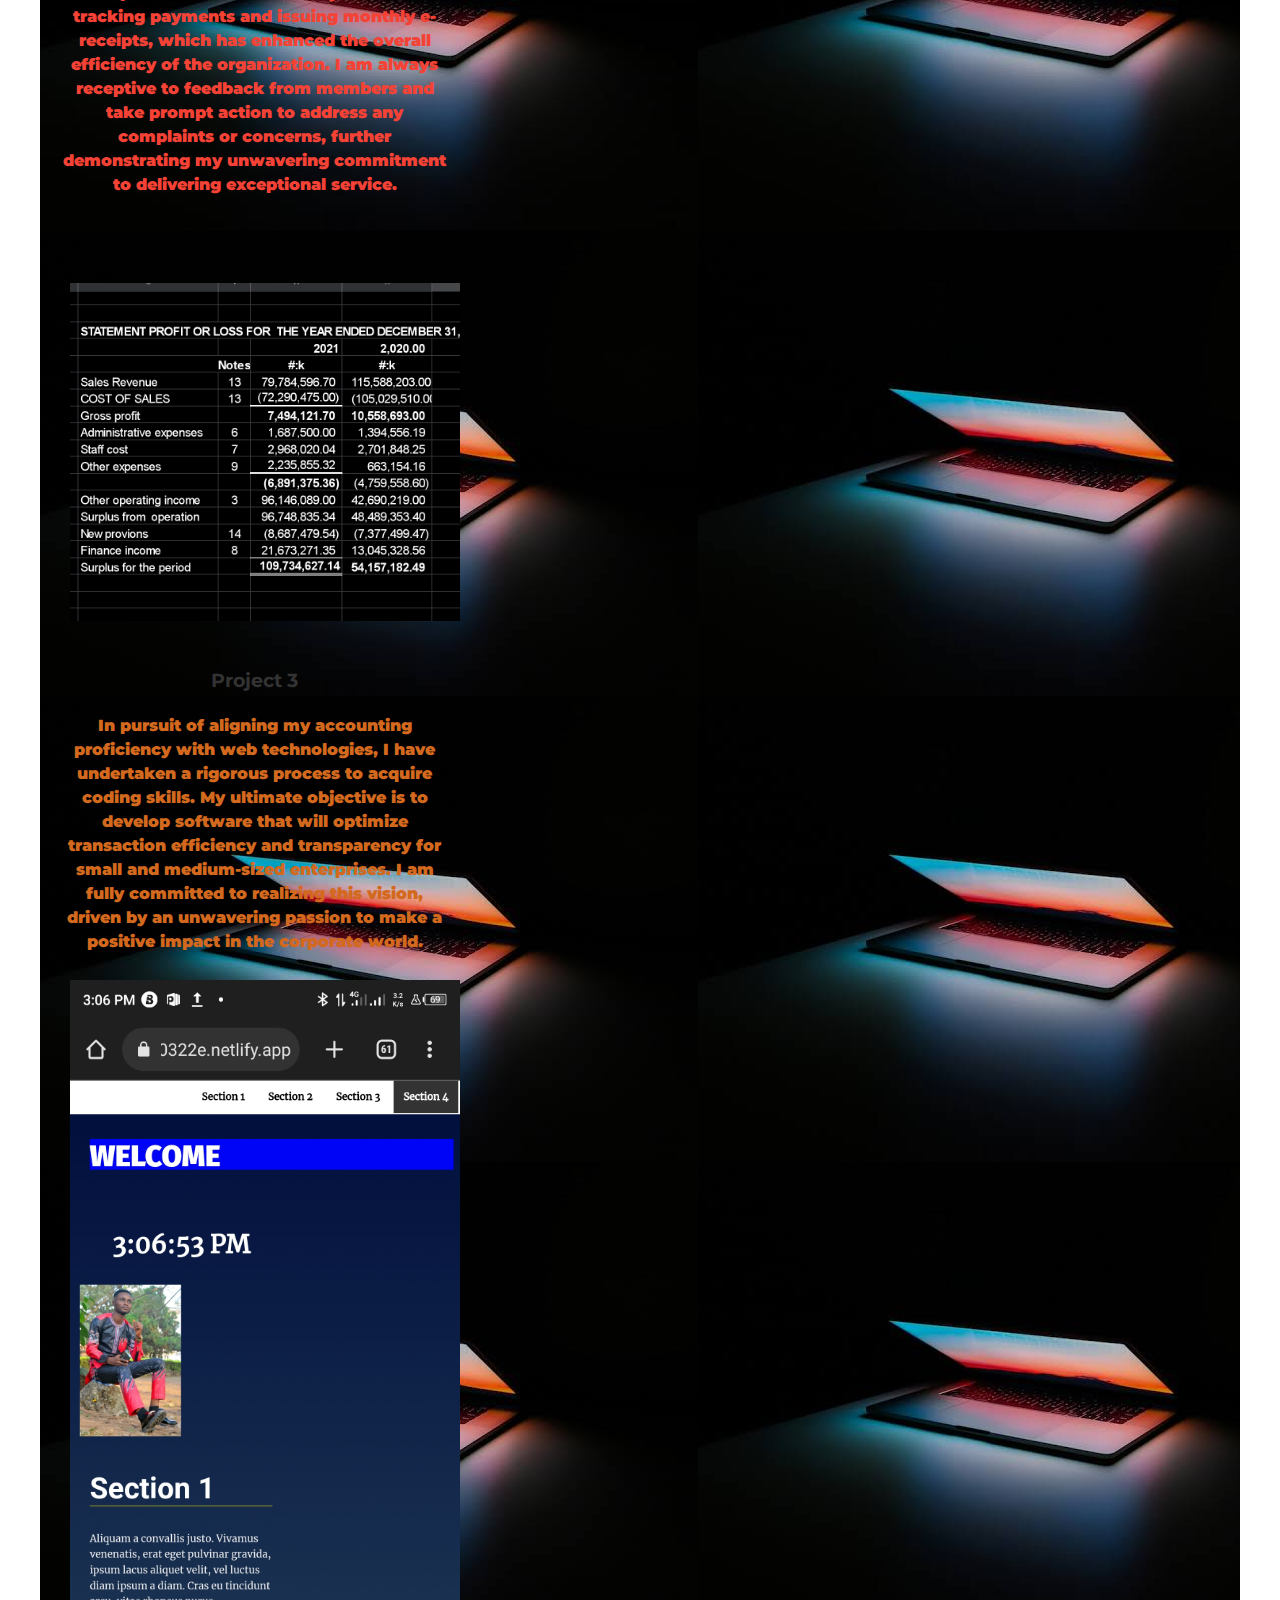
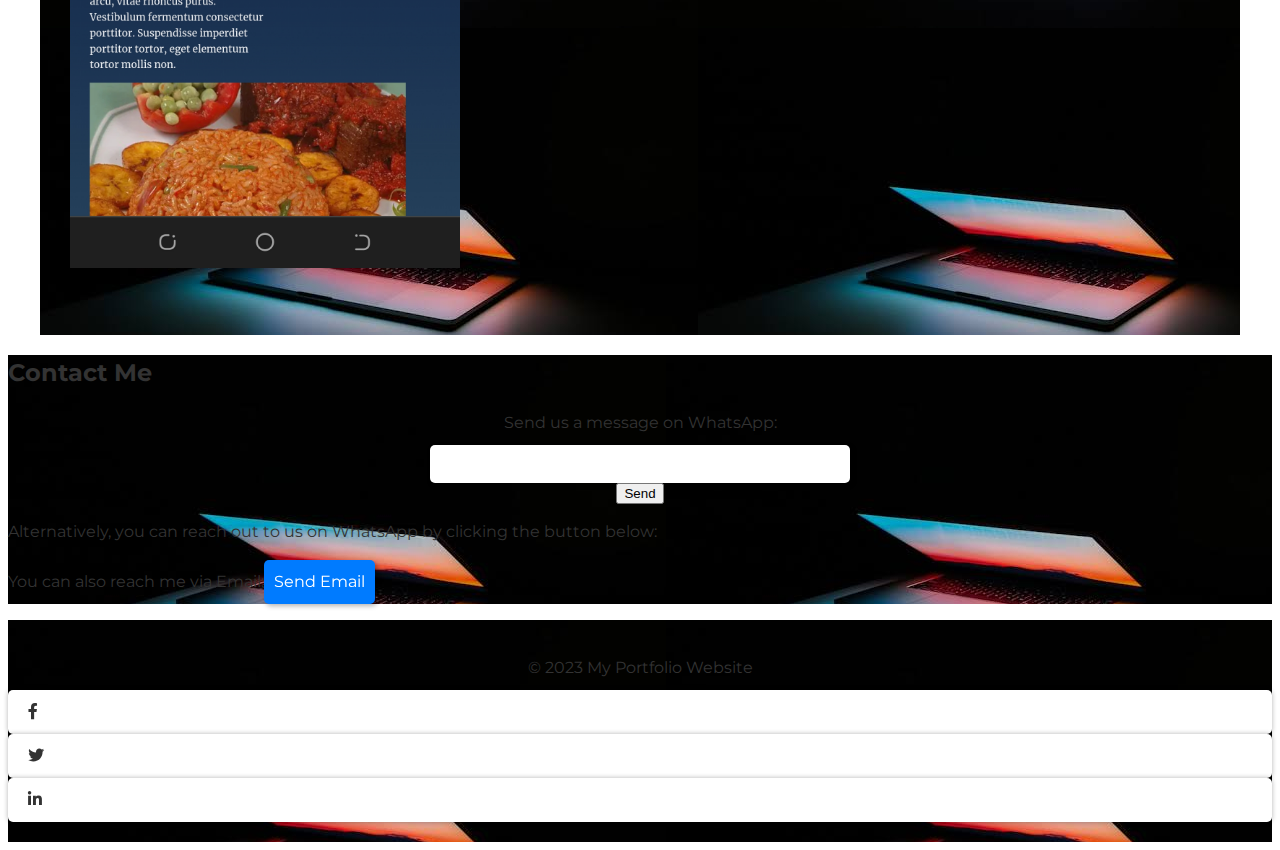
==== commit cd3e431b: "updated" ====
--- a/project.html
+++ b/project.html
@@ -48,7 +48,7 @@
 		<button id="stop-button">Stop Music</button>
 	  </section>
 	  
-	  <h1>My Image Gallery</h1>
+	  <h1>Job Preview</h1>
 	  
 	  <div class="image-wrapper">
 		<div id="image-container">
@@ -67,20 +67,28 @@
 			  <img src="image/account1.jpg" alt="Project 1">
 			  <h2>Currently work as:</h2>
 			  <p><em>IT/Account Officer</em></p>
-			  <p>Timely processing journal entries to ensure all business transactions are recorded;</p>
-			  <p>Updating accounts payable and perform reconciliations;</p>
-			  <p>Effectively managing all accounting transaction;</p>
-			  <p>Preparation and presentation of condensed quarterly statement of income and annual financial report to the users of</p>
-			</div>
+			    <div class="uche46">
+			       <p>As an esteemed member of the financial reporting team at the University of Ibadan Teachers Cooperative Investment and Credit Society Ltd, I am fully committed to upholding the highest standards of professionalism and diligence in carrying out my responsibilities. With a focus on meticulousness and accuracy, I am responsible for ensuring the comprehensive recording of all business transactions in strict compliance with established guidelines.</p>
+			       <P>To this end, I efficiently manage a range of critical tasks, including timely processing of journal entries, updating accounts payable, conducting reconciliations, and managing all accounting transactions. Furthermore, I am adept at preparing and presenting concise quarterly statements of income and annual financial reports to stakeholders, thereby contributing to the effective management and growth of the organization.</P>
+			       <P>As part of my commitment to excellence, I meticulously handle monthly, quarterly, and annual closings, correct errors affecting trial balance and non-trial balance errors to ensure absolute accuracy, reconcile accounts payable and receivable with utmost attention to detail, manage balance sheets and profit/loss statements, and enforce strict confidentiality protocols to safeguard financial data.</P>
+				   <P>Additionally, I have developed and implemented an efficient system for tracking payments and issuing monthly e-receipts, which has enhanced the overall efficiency of the organization. I am always receptive to feedback from members and take prompt action to address any complaints or concerns, further demonstrating my unwavering commitment to delivering exceptional service.</P>
+			      </div>
+				</div>
 			<div class="portfolio-item">
 			  <img src="work 1.jpg" alt="Project 2">
 			  <h3>Project 2</h3>
-			  <p>Ut enim ad minim veniam, quis nostrud exercitation ullamco laboris nisi ut aliquip ex ea commodo consequat.</p>
+			  <div class = "uche56">
+			  <p>As a highly skilled accountant, I am currently engaged on a part-time basis with the Science Family Cooperative, owing to my exemplary performance in my full-time role. In this capacity, I offer invaluable advice and expertise to the management team to help enhance business performance and improve economic wellbeing for all stakeholders.</p>
+			  <p>Among my key responsibilities, I make recommendations for improving income generation and present these to shareholders for ratification. Additionally, I am responsible for preparing and presenting condensed quarterly statements of income and annual financial reports to members of the Society and other stakeholders. I expertly handle monthly, quarterly, and annual closings, correct errors affecting trial balance and non-trial balance errors with utmost precision, and meticulously reconcile accounts payable and receivable.</p>
+			  <p>Furthermore, I efficiently manage balance sheets and profit/loss statements, reinforcing strict confidentiality protocols to safeguard financial data. My unwavering commitment to compliance with all statutory financial policies and regulations further demonstrates my dedication to upholding the highest standards of professionalism and integrity.</p>
+			</div>
 			</div>
 			<div class="portfolio-item">
 			  <img src="work2.jpg" alt="Project 3">
 			  <h3>Project 3</h3>
-			  <p>Duis aute irure dolor in reprehenderit in voluptate velit esse cillum dolore eu fugiat nulla pariatur.</p>
+			   <div class="uche32">
+			  <p>In pursuit of aligning my accounting proficiency with web technologies, I have undertaken a rigorous process to acquire coding skills. My ultimate objective is to develop software that will optimize transaction efficiency and transparency for small and medium-sized enterprises. I am fully committed to realizing this vision, driven by an unwavering passion to make a positive impact in the corporate world.</p>
+			     </div> 
 			  <img src="work3.jpg" alt="Project 3">
 			</div>
 		  </div>
@@ -108,10 +116,10 @@
 		<div class="container">
 			<p>&copy; 2023 My Portfolio Website</p>
 			<div class="social-icons">
-				<a href="#"><i class="fab fa-facebook-f"></i></a>
-				<a href="#"><i class="fab fa-twitter"></i></a>
-				<a href="#"><i class="fab fa-linkedin-in"></i></a>
-				<a href="#"><i class="fab fa-instagram"></i></a>
+				<a href="https://web.facebook.com/uchechukwu.best"><i class="fab fa-facebook-f"></i></a>
+				<a href="https://twitter.com/uchebest40"><i class="fab fa-twitter"></i></a>
+				<a href="https://www.linkedin.com/in/uchechukwu-okereke-readyforwork/"><i class="fab fa-linkedin-in"></i></a>
+				
 			</div>
 		</div>
 	</footer>
--- a/uche.css
+++ b/uche.css
@@ -19,7 +19,15 @@
 }
 
 
-
+.uche56,.uche46{
+	color: #F44336;
+	font-weight: 900;
+
+}
+.uche32{
+	color: chocolate;
+	font-weight: 900
+}
 
 /* text effect */
 
